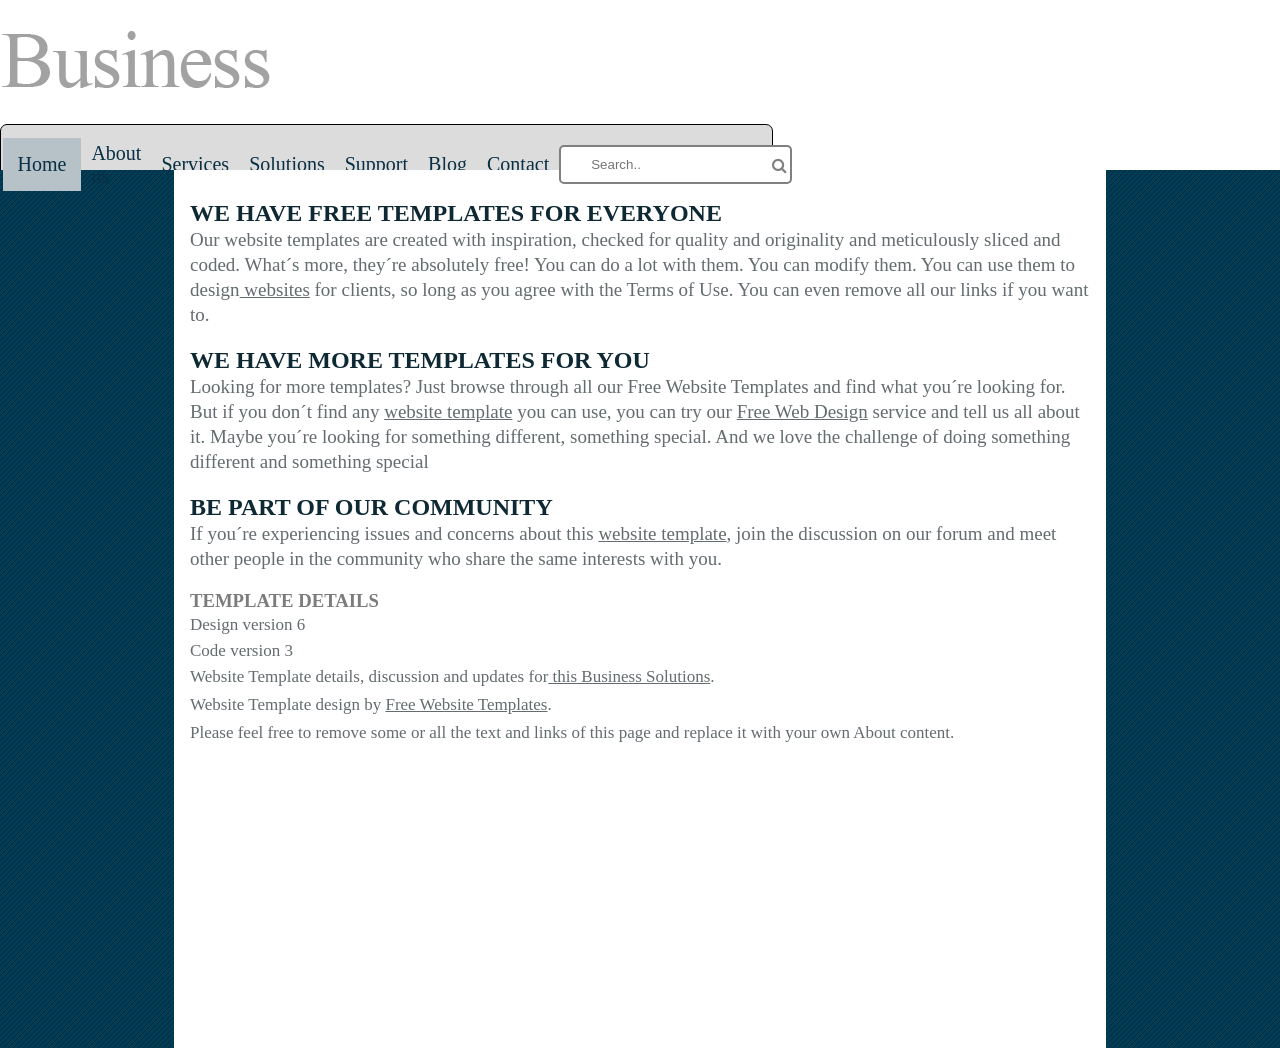
==== about-us.html @ 6311c744 "almost done" ====
<!DOCTYPE html>
<html>
    <head>
	    <link rel="stylesheet" href="styles/header.css">
		<link rel="stylesheet" href="styles/about-us.css">
		<link rel="stylesheet" href="font-awesome/css/font-awesome.css">
		<title>Business Solutions - About</title>
		<meta></meta>
	</head>
	<body>
	    <div class="header">
	        <div class="logo">
	            <a href="index.html"><img src="images/logo.png" alt="logo"></a>
	        </div>
	        <div class="menu">
	            <a href="index.html" class="active">Home</a>
		        <a href="about-us.html">About us</a>
		        <a href="services">Services</a>
		        <a href="solutions">Solutions</a>
		        <a href="support">Support</a>
		        <a href="blog">Blog</a>
		        <a href="contact">Contact</a>
		        <div class="search-bar"><input type="text" placeholder="Search.."><i class="fa fa-search" aria-hidden="true"></i></div>
	        </div>
	    </div>
	    <div class="main-content">
		    <div class="content">
			    <div class="row-1">
				    <h2>We Have Free Templates for Everyone</h2>
					<p>Our website templates are created with inspiration, checked for quality and originality and meticulously sliced and coded. What´s more, they´re absolutely free! You can do a lot with them. You can modify them. You can use them to design<a href="#"> websites</a> for clients, so long as you agree with the Terms of Use. You can even remove all our links if you want to.</p>
				</div>
				<div class="row-2">
				    <h2>We Have More Templates for You</h2> 
                    <p>Looking for more templates? Just browse through all our Free Website Templates and find what you´re looking for. But if you don´t find any <a href="#">website template</a> you can use, you can try our <a href="#">Free Web Design</a> service and tell us all about it. Maybe you´re looking for something different, something special. And we love the challenge of doing something different and something special</p>					
			    </div>
				<div class="row-3">
				    <h2>Be Part of Our Community</h2>
                    <p>If you´re experiencing issues and concerns about this <a href="#">website template</a>, join the discussion on our forum and meet other people in the community who share the same interests with you.</p>					
			    </div>
				<div class="last-row">
				    <h3>Template details</h3>
					<div><span>Design version 6</span></div>
                    <div><span>Code version 3</span></div>
                    <p>Website Template details, discussion and updates for<a href="#"> this Business Solutions</a>.</p>
                    <p>Website Template design by <a href="#">Free Website Templates</a>.</p>
                    <p>Please feel free to remove some or all the text and links of this page and replace it with your own About content.</p>
				</div>
			</div>
		</div>
	</body>
</html>
---- styles/header.css ----
}
.header{
	display: flex;
	/**flex-direction: column;
	justify-content: center;
	align-items: center;
	background-color: #0c2635;**/
	background: red;
}
.logo{
	/**margin-left: -250px;**/
	margin-top: 30px;
	margin-bottom: 30px;
}
.menu{
	display: flex;
	align-items: center;
	background-color: #dcdcdc;
	border: 1px solid black;
	border-radius: 7px;
	width: 60%;
	margin-bottom: -35px;
	padding: 1.5px;
}
.menu a{
	text-decoration: none;
	color: #092f44;
	font-size: 20px;
	padding-right: 10px;
	padding-left: 10px;
	padding-top: 15px;
	padding-bottom: 15px;
}
.menu .active{
	background-color: #b7c2c8;
	padding: 15px;
}
.menu a:hover{
	background-color: #b7c2c8;
}
.menu .search-bar{
	display: flex;
	align-items: center;
	position: relative;
	/*margin-left: 20px;*/
}
.menu .search-bar input{
	border: 2px solid grey;
	border-radius: 5px;
	padding: 10px 30px;
}
.menu .search-bar i{
	color: grey;
	position: absolute;
	right: 5px;
}
---- styles/about-us.css ----
body{
	margin: 0px;
	/**height: 100vh;**/	
}

.main-content{
	display: flex;
	justify-content: center;
	background-image: url("../images/bg-content.gif");
}
.content{
	width: 900px;
	background: white;
	padding: 10px 16px 300px 16px ;
}
.row-1 h2 ,.row-2 h2 ,.row-3 h2{
	color :#0e2934;
	text-transform:  uppercase;
	margin-bottom: 0px;
}
.row-1 p  ,.row-2 p ,.row-3 p {
	color:  #646c6f;
	font-size: 19px;
	line-height: 25px;
	margin-top: 0px;
}
p a{
	color:  #646c6f;
}
.last-row h3{
	color: #7d7c7c;
	text-transform: uppercase;
	margin-bottom:  0px;
}
.last-row p{
	margin-top: 0px;
	margin-bottom: 2px;
	color:  #646c6f;
	font-size: 17px;
    padding-top: 3px;
	padding-bottom: 3px;
}
.last-row div{
	color:  #646c6f;
	padding-top: 3px;
	padding-bottom: 3px;
	font-size: 17px;
}
.last-row p a{
	color:  #646c6f;
}
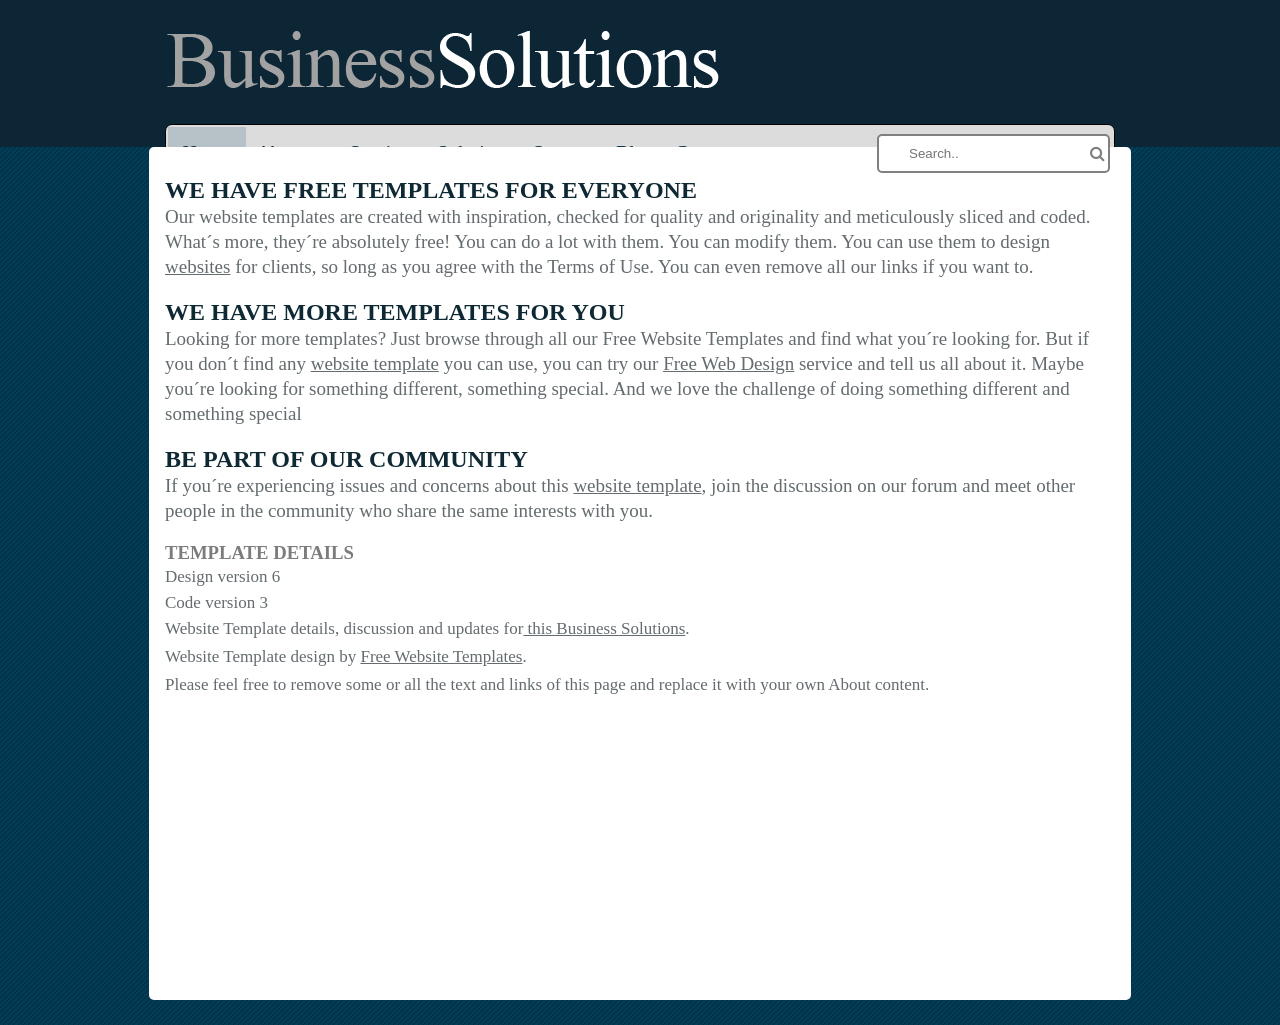
==== commit 608ae058: "helping him with his work" ====
--- a/about-us.html
+++ b/about-us.html
@@ -8,21 +8,23 @@
 		<meta></meta>
 	</head>
 	<body>
-	    <div class="header">
-	        <div class="logo">
-	            <a href="index.html"><img src="images/logo.png" alt="logo"></a>
-	        </div>
-	        <div class="menu">
-	            <a href="index.html" class="active">Home</a>
-		        <a href="about-us.html">About us</a>
-		        <a href="services">Services</a>
-		        <a href="solutions">Solutions</a>
-		        <a href="support">Support</a>
-		        <a href="blog">Blog</a>
-		        <a href="contact">Contact</a>
-		        <div class="search-bar"><input type="text" placeholder="Search.."><i class="fa fa-search" aria-hidden="true"></i></div>
-	        </div>
-	    </div>
+		<div class="header">
+			<div class="container">
+				<div class="logo">
+					<a href="index.html"><img src="images/logo.png" alt="logo"></a>
+				</div>
+				<div class="menu">
+					<a href="index.html" class="active">Home</a>
+					<a href="about-us.html">About us</a>
+					<a href="services">Services</a>
+					<a href="solutions">Solutions</a>
+					<a href="support">Support</a>
+					<a href="blog">Blog</a>
+					<a href="contact">Contact</a>
+					<div class="search-bar"><input type="text" placeholder="Search.."><i class="fa fa-search" aria-hidden="true"></i></div>
+					</div>
+			</div>
+		</div>
 	    <div class="main-content">
 		    <div class="content">
 			    <div class="row-1">
--- a/styles/header.css
+++ b/styles/header.css
@@ -1,14 +1,16 @@
+body{
+	background: ;
+	margin: 0;
 }
 .header{
 	display: flex;
-	/**flex-direction: column;
 	justify-content: center;
-	align-items: center;
-	background-color: #0c2635;**/
-	background: red;
+	background-color: #0c2635;
+}
+.header .container{
+	width: 950px;
 }
 .logo{
-	/**margin-left: -250px;**/
 	margin-top: 30px;
 	margin-bottom: 30px;
 }
@@ -18,7 +20,7 @@
 	background-color: #dcdcdc;
 	border: 1px solid black;
 	border-radius: 7px;
-	width: 60%;
+	/*width: 60%;*/
 	margin-bottom: -35px;
 	padding: 1.5px;
 }
@@ -42,7 +44,7 @@
 	display: flex;
 	align-items: center;
 	position: relative;
-	/*margin-left: 20px;*/
+	margin-left:130px;
 }
 .menu .search-bar input{
 	border: 2px solid grey;
--- a/styles/about-us.css
+++ b/styles/about-us.css
@@ -1,17 +1,14 @@
-body{
-	margin: 0px;
-	/**height: 100vh;**/	
-}
-
 .main-content{
 	display: flex;
 	justify-content: center;
 	background-image: url("../images/bg-content.gif");
 }
 .content{
-	width: 900px;
+	width: 950px;
 	background: white;
-	padding: 10px 16px 300px 16px ;
+	padding: 10px 16px 300px 16px;
+	margin-bottom: 25px;
+	border-radius: 5px;
 }
 .row-1 h2 ,.row-2 h2 ,.row-3 h2{
 	color :#0e2934;
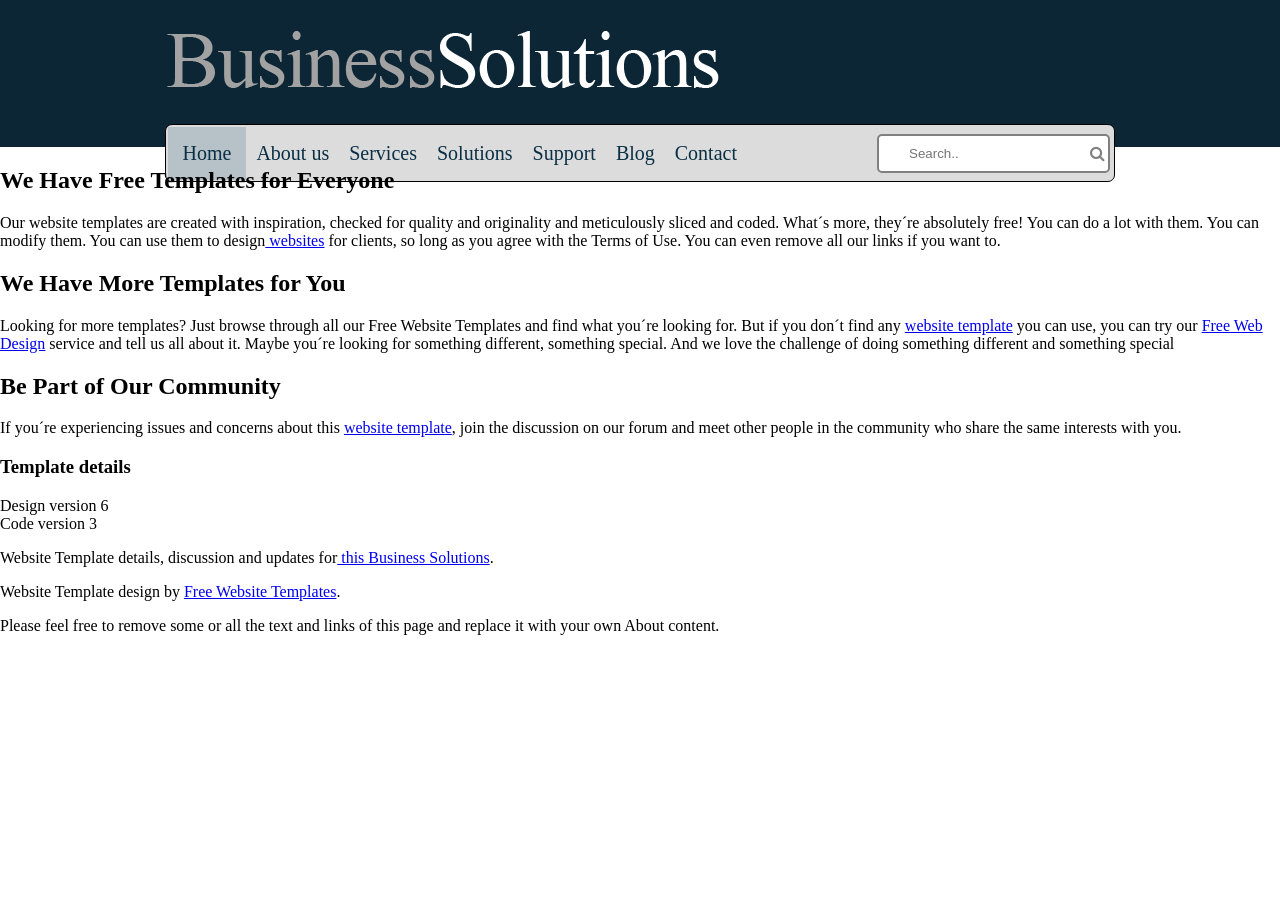
==== commit c66094bb: "I'm helping him again" ====
--- a/about-us.html
+++ b/about-us.html
@@ -1,13 +1,13 @@
-<!DOCTYPE html>
+<!DOCTYPE html> 
 <html>
     <head>
-	    <link rel="stylesheet" href="styles/header.css">
-		<link rel="stylesheet" href="styles/about-us.css">
-		<link rel="stylesheet" href="font-awesome/css/font-awesome.css">
-		<title>Business Solutions - About</title>
-		<meta></meta>
-	</head>
-	<body>
+        <link rel="stylesheet" href="styles/header.css">
+        <link rel="stylesheet" href="styles/about-us.css">
+        <link rel="stylesheet" href="font-awesome/css/font-awesome.css">
+        <title>Business Solutions - About</title>
+        <meta></meta>
+    </head>
+    <body>
 		<div class="header">
 			<div class="container">
 				<div class="logo">
@@ -22,32 +22,36 @@
 					<a href="blog">Blog</a>
 					<a href="contact">Contact</a>
 					<div class="search-bar"><input type="text" placeholder="Search.."><i class="fa fa-search" aria-hidden="true"></i></div>
-					</div>
+				</div>
 			</div>
 		</div>
-	    <div class="main-content">
-		    <div class="content">
-			    <div class="row-1">
-				    <h2>We Have Free Templates for Everyone</h2>
-					<p>Our website templates are created with inspiration, checked for quality and originality and meticulously sliced and coded. What´s more, they´re absolutely free! You can do a lot with them. You can modify them. You can use them to design<a href="#"> websites</a> for clients, so long as you agree with the Terms of Use. You can even remove all our links if you want to.</p>
-				</div>
-				<div class="row-2">
-				    <h2>We Have More Templates for You</h2> 
-                    <p>Looking for more templates? Just browse through all our Free Website Templates and find what you´re looking for. But if you don´t find any <a href="#">website template</a> you can use, you can try our <a href="#">Free Web Design</a> service and tell us all about it. Maybe you´re looking for something different, something special. And we love the challenge of doing something different and something special</p>					
-			    </div>
-				<div class="row-3">
-				    <h2>Be Part of Our Community</h2>
-                    <p>If you´re experiencing issues and concerns about this <a href="#">website template</a>, join the discussion on our forum and meet other people in the community who share the same interests with you.</p>					
-			    </div>
-				<div class="last-row">
-				    <h3>Template details</h3>
-					<div><span>Design version 6</span></div>
+
+        <div class="main-content">
+            <div class="content">
+                <div class="row-1">
+                    <h2>We Have Free Templates for Everyone</h2>
+                    <p>Our website templates are created with inspiration, checked for quality and originality and meticulously sliced and coded. What´s more, they´re absolutely free! You can do a lot with them. You can modify them. You can use them to design<a href="#"> websites</a> for clients, so long as you agree with the Terms of Use. You can even remove all our links if you want to.</p>
+                </div>
+
+                <div class="row-2">
+                    <h2>We Have More Templates for You</h2> 
+                    <p>Looking for more templates? Just browse through all our Free Website Templates and find what you´re looking for. But if you don´t find any <a href="#">website template</a> you can use, you can try our <a href="#">Free Web Design</a> service and tell us all about it. Maybe you´re looking for something different, something special. And we love the challenge of doing something different and something special</p>                    
+                </div>
+
+                <div class="row-3">
+                    <h2>Be Part of Our Community</h2>
+                    <p>If you´re experiencing issues and concerns about this <a href="#">website template</a>, join the discussion on our forum and meet other people in the community who share the same interests with you.</p>                    
+                </div>
+
+                <div class="last-row">
+                    <h3>Template details</h3>
+                    <div><span>Design version 6</span></div>
                     <div><span>Code version 3</span></div>
                     <p>Website Template details, discussion and updates for<a href="#"> this Business Solutions</a>.</p>
                     <p>Website Template design by <a href="#">Free Website Templates</a>.</p>
                     <p>Please feel free to remove some or all the text and links of this page and replace it with your own About content.</p>
-				</div>
-			</div>
-		</div>
-	</body>
+                </div>
+            </div>
+        </div>
+    </body>
 </html>
--- a/styles/about-us.css
+++ b/styles/about-us.css
@@ -1,48 +1,56 @@
-.main-content{
-	display: flex;
-	justify-content: center;
-	background-image: url("../images/bg-content.gif");
+/*.main-content{
+    display: flex;
+    justify-content: center;
+    background-image: url("../images/bg-content.gif");
 }
+
 .content{
-	width: 950px;
-	background: white;
-	padding: 10px 16px 300px 16px;
-	margin-bottom: 25px;
-	border-radius: 5px;
+    width: 950px;
+    background: white;
+    padding: 10px 16px 300px 16px;
+    margin-bottom: 25px;
+    border-radius: 5px;
 }
+
 .row-1 h2 ,.row-2 h2 ,.row-3 h2{
-	color :#0e2934;
-	text-transform:  uppercase;
-	margin-bottom: 0px;
+    color :#0e2934;
+    text-transform:  uppercase;
+    margin-bottom: 0px;
 }
+
 .row-1 p  ,.row-2 p ,.row-3 p {
-	color:  #646c6f;
-	font-size: 19px;
-	line-height: 25px;
-	margin-top: 0px;
+    color:  #646c6f;
+    font-size: 19px;
+    line-height: 25px;
+    margin-top: 0px;
 }
+
 p a{
-	color:  #646c6f;
+    color:  #646c6f;
 }
+
 .last-row h3{
-	color: #7d7c7c;
-	text-transform: uppercase;
-	margin-bottom:  0px;
+    color: #7d7c7c;
+    text-transform: uppercase;
+    margin-bottom:  0px;
 }
+
 .last-row p{
-	margin-top: 0px;
-	margin-bottom: 2px;
-	color:  #646c6f;
-	font-size: 17px;
+    margin-top: 0px;
+    margin-bottom: 2px;
+    color:  #646c6f;
+    font-size: 17px;
     padding-top: 3px;
-	padding-bottom: 3px;
+    padding-bottom: 3px;
 }
+
 .last-row div{
-	color:  #646c6f;
-	padding-top: 3px;
-	padding-bottom: 3px;
-	font-size: 17px;
+    color:  #646c6f;
+    padding-top: 3px;
+    padding-bottom: 3px;
+    font-size: 17px;
 }
+
 .last-row p a{
-	color:  #646c6f;
-}+    color:  #646c6f;
+}*/
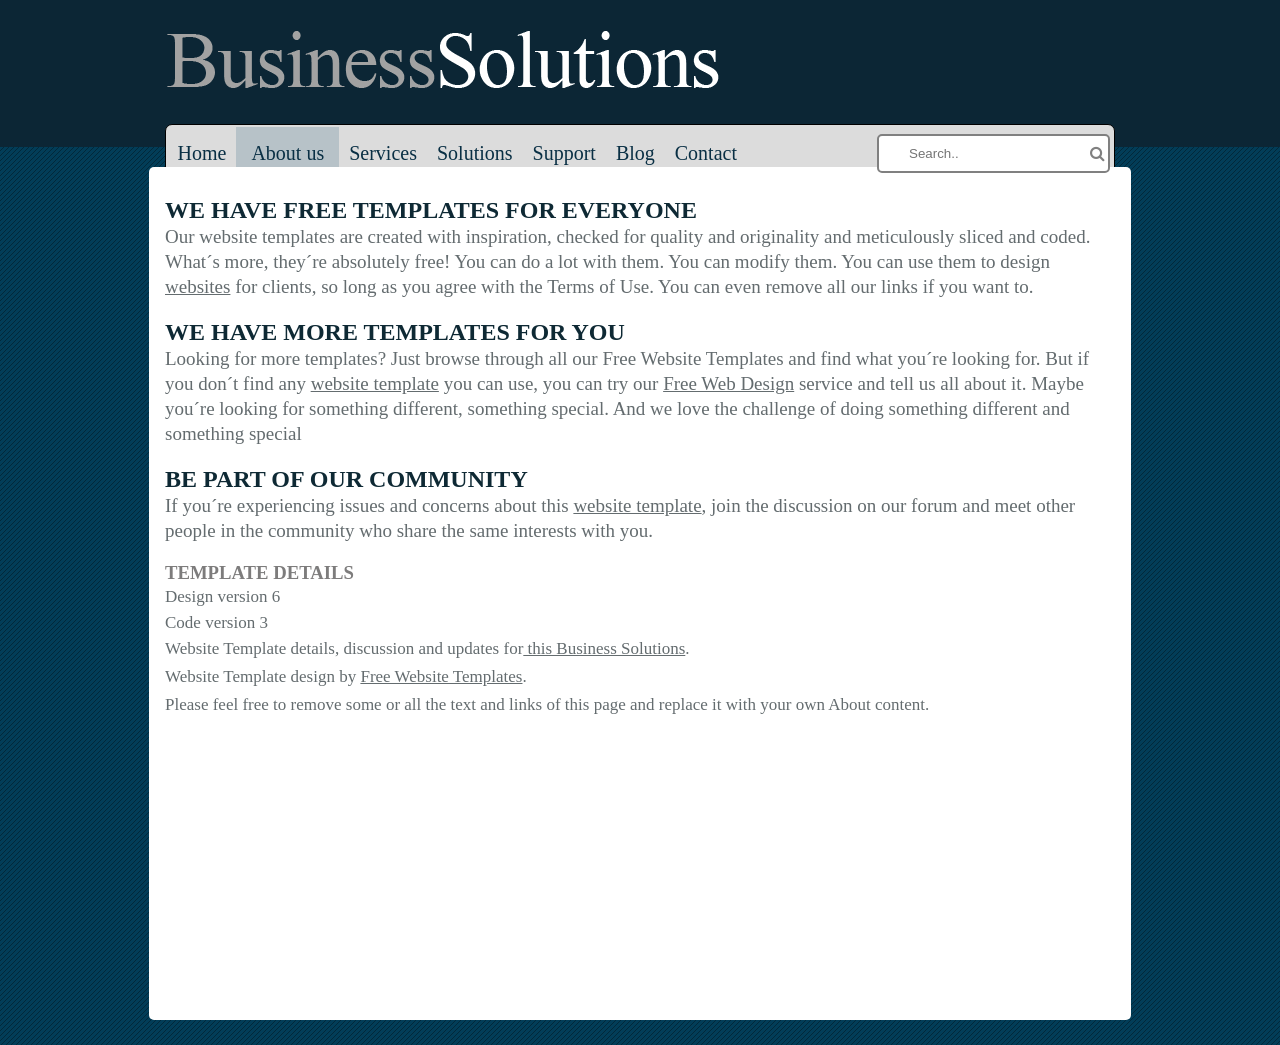
==== commit d01dd3ce: "just changing the active on the header and menus" ====
--- a/about-us.html
+++ b/about-us.html
@@ -14,8 +14,8 @@
 					<a href="index.html"><img src="images/logo.png" alt="logo"></a>
 				</div>
 				<div class="menu">
-					<a href="index.html" class="active">Home</a>
-					<a href="about-us.html">About us</a>
+					<a href="index.html">Home</a>
+					<a href="about-us.html" class="active">About us</a>
 					<a href="services">Services</a>
 					<a href="solutions">Solutions</a>
 					<a href="support">Support</a>
--- a/styles/header.css
+++ b/styles/header.css
@@ -6,6 +6,7 @@
 	display: flex;
 	justify-content: center;
 	background-color: #0c2635;
+	margin-bottom: 20px;
 }
 .header .container{
 	width: 950px;
--- a/styles/about-us.css
+++ b/styles/about-us.css
@@ -1,7 +1,10 @@
-/*.main-content{
+body{
+	background-image: url("../images/bg-content.gif");
+}
+.main-content{
     display: flex;
     justify-content: center;
-    background-image: url("../images/bg-content.gif");
+    
 }
 
 .content{
@@ -53,4 +56,4 @@
 
 .last-row p a{
     color:  #646c6f;
-}*/+}
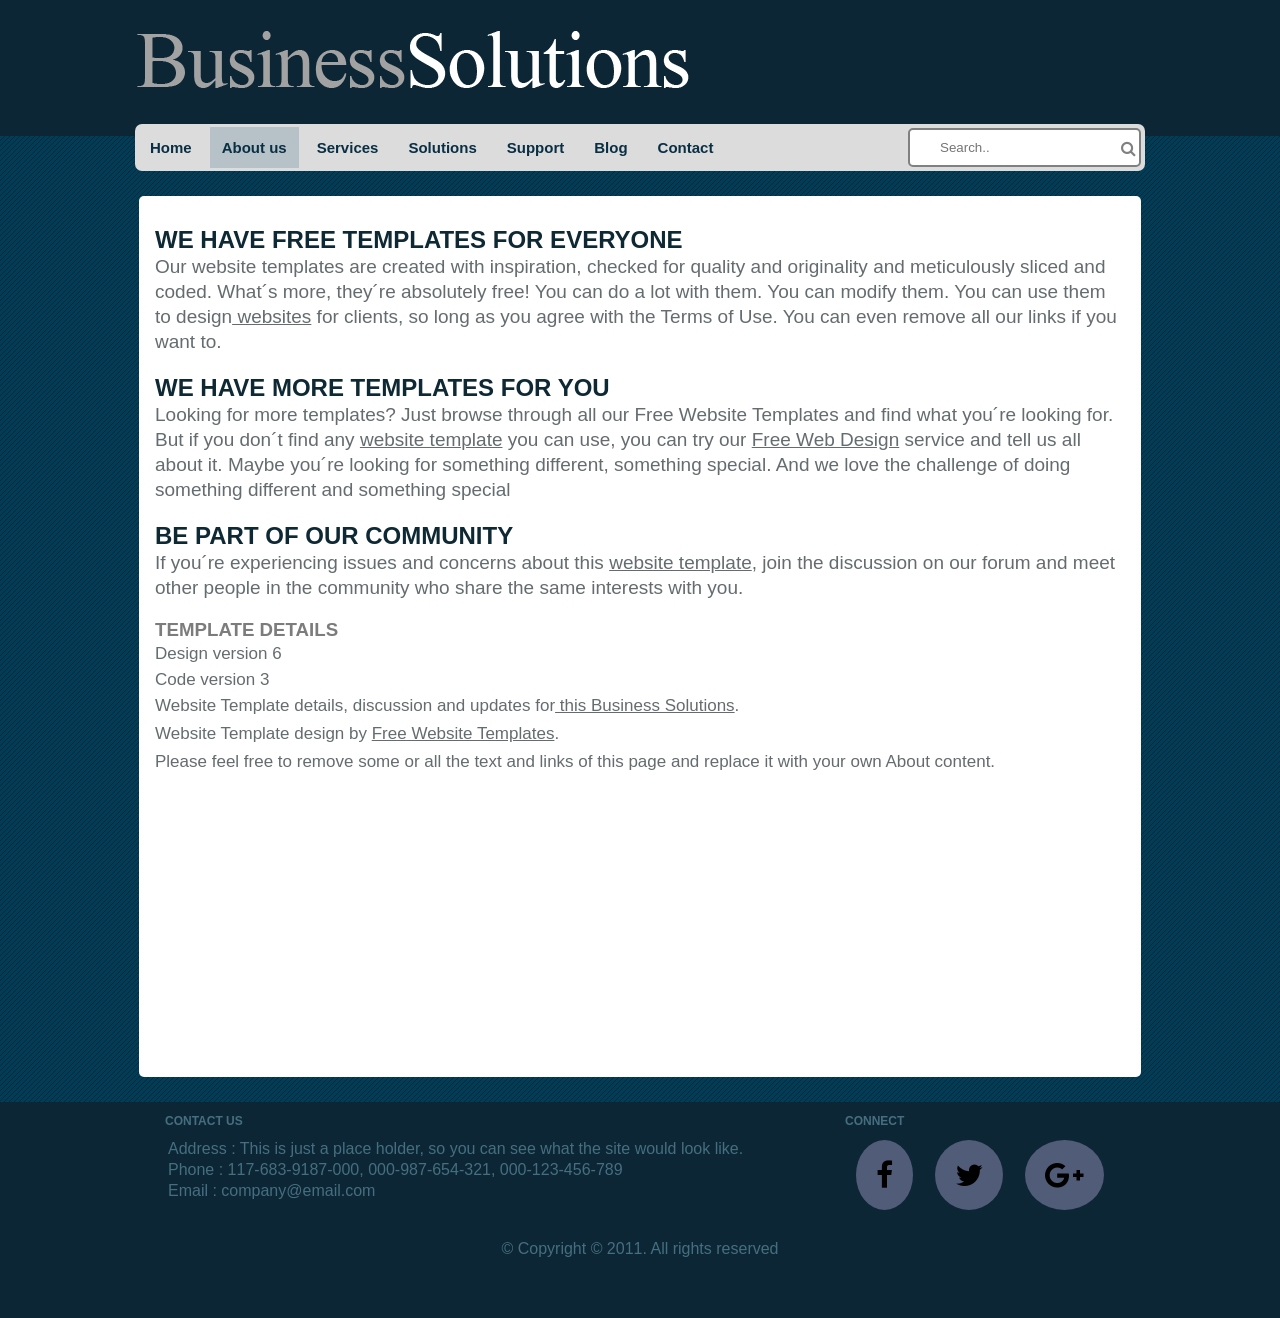
==== commit 4e60d783: "good progress" ====
--- a/about-us.html
+++ b/about-us.html
@@ -1,9 +1,10 @@
 <!DOCTYPE html> 
 <html>
     <head>
+	    <link rel="stylesheet" href="font-awesome/css/font-awesome.css">
         <link rel="stylesheet" href="styles/header.css">
         <link rel="stylesheet" href="styles/about-us.css">
-        <link rel="stylesheet" href="font-awesome/css/font-awesome.css">
+		<link rel="stylesheet" href="styles/footer.css">
         <title>Business Solutions - About</title>
         <meta></meta>
     </head>
@@ -16,11 +17,11 @@
 				<div class="menu">
 					<a href="index.html">Home</a>
 					<a href="about-us.html" class="active">About us</a>
-					<a href="services">Services</a>
-					<a href="solutions">Solutions</a>
-					<a href="support">Support</a>
-					<a href="blog">Blog</a>
-					<a href="contact">Contact</a>
+					<a href="services.html">Services</a>
+					<a href="solutions.html">Solutions</a>
+					<a href="support.html">Support</a>
+					<a href="blog.html">Blog</a>
+					<a href="contact.html">Contact</a>
 					<div class="search-bar"><input type="text" placeholder="Search.."><i class="fa fa-search" aria-hidden="true"></i></div>
 				</div>
 			</div>
@@ -53,5 +54,30 @@
                 </div>
             </div>
         </div>
+		<footer>
+	    <div class="info">
+		    <div class="container">
+		     <div class="column1">
+				<h3>Contact Us</h3>
+			    <div class="Adress">
+				    <p>Address    :    This is just a place holder, so you can see what the site would look like.</p>
+				    <p>Phone    :    117-683-9187-000, 000-987-654-321, 000-123-456-789</p>
+				    <p>Email    :    company@email.com</p>
+			    </div>
+		    </div>
+		    <div class="column2">
+				<h3>Connect</h3>
+			    <div class="footer-icons">
+			        <div> <i class="fa fa-facebook" aria-hidden="true"></i> </div>
+				    <div> <i class="fa fa-twitter" aria-hidden="true"></i> </div>
+				    <div> <i class="fa fa-google-plus" aria-hidden="true"></i> </div>
+			    </div>
+		    </div>
+			</div>
+	    </div>
+		<div class=" copy-rights">
+		    <div> &copy; Copyright &copy; 2011. All rights reserved</div>
+		</div>
+	</footer>
     </body>
 </html>
--- a/styles/header.css
+++ b/styles/header.css
@@ -1,15 +1,17 @@
+html {
+	font-family: Arial, Helvetica, sans-serif;
+}
 body{
-	background: ;
 	margin: 0;
 }
 .header{
 	display: flex;
 	justify-content: center;
 	background-color: #0c2635;
-	margin-bottom: 20px;
+	margin-bottom: 35px;
 }
 .header .container{
-	width: 950px;
+	width: 1010px;
 }
 .logo{
 	margin-top: 30px;
@@ -19,33 +21,37 @@
 	display: flex;
 	align-items: center;
 	background-color: #dcdcdc;
-	border: 1px solid black;
+	/*border: 1px solid black;*/
 	border-radius: 7px;
-	/*width: 60%;*/
 	margin-bottom: -35px;
-	padding: 1.5px;
+	/* padding: 1.5px; */
 }
 .menu a{
 	text-decoration: none;
 	color: #092f44;
-	font-size: 20px;
-	padding-right: 10px;
-	padding-left: 10px;
+	font-weight: bold;
+	font-size: 15px;
+	padding-right: 15px;
+	padding-left: 15px;
 	padding-top: 15px;
 	padding-bottom: 15px;
 }
 .menu .active{
 	background-color: #b7c2c8;
-	padding: 15px;
+	padding: 12px;
+	margin: 3px;
 }
 .menu a:hover{
 	background-color: #b7c2c8;
+	padding: 12px;
+	margin: 3px;
 }
 .menu .search-bar{
 	display: flex;
 	align-items: center;
 	position: relative;
-	margin-left:130px;
+	margin-left: auto;
+	margin-right: 4px;
 }
 .menu .search-bar input{
 	border: 2px solid grey;
--- a/styles/about-us.css
+++ b/styles/about-us.css
@@ -8,11 +8,12 @@
 }
 
 .content{
-    width: 950px;
+    width: 970px;
     background: white;
     padding: 10px 16px 300px 16px;
     margin-bottom: 25px;
     border-radius: 5px;
+	margin-top: 25px;
 }
 
 .row-1 h2 ,.row-2 h2 ,.row-3 h2{
--- a/styles/footer.css
+++ b/styles/footer.css
@@ -0,0 +1,58 @@
+footer{
+	background-color: #0c2635;
+}
+footer .title, footer .title2{
+	color: #456f7f;
+}
+.info{
+	display: flex;
+	justify-content: center;
+}
+.info .container{
+	display: flex;
+	width: 950px;
+	justify-content: space-between;
+}
+.info h3{
+	text-transform: uppercase;
+	color: #456f7f;
+	font-size: 12px;
+}
+.Adress{
+	color: #456f7f;
+}
+.Adress p{
+	margin: 3px;
+}
+ .info .footer-icons{
+	display: flex;
+}
+.info .footer-icons div {
+	/**width: 40px;**/
+	padding-left: 20px;
+	padding-right: 20px;
+	padding-top: 20px;
+    padding-bottom: 20px;	
+	background: #515c78;
+	border-radius: 50%;
+	/**display: flex;
+	justify-content: center;**/
+	margin-left: 11px;
+	margin-right: 11px;
+}
+.info .footer-icons div:hover{
+	background: #8296bf;
+}
+.info .footer-icons div .fa{
+	font-size: 30px;
+   /** color: #456f7f;**/	
+}
+.copy-rights{
+	display: flex;
+	justify-content: center;
+}
+.copy-rights div{
+	color: #456f7f;
+	margin-top: 30px;
+	margin-bottom: 60px;
+}
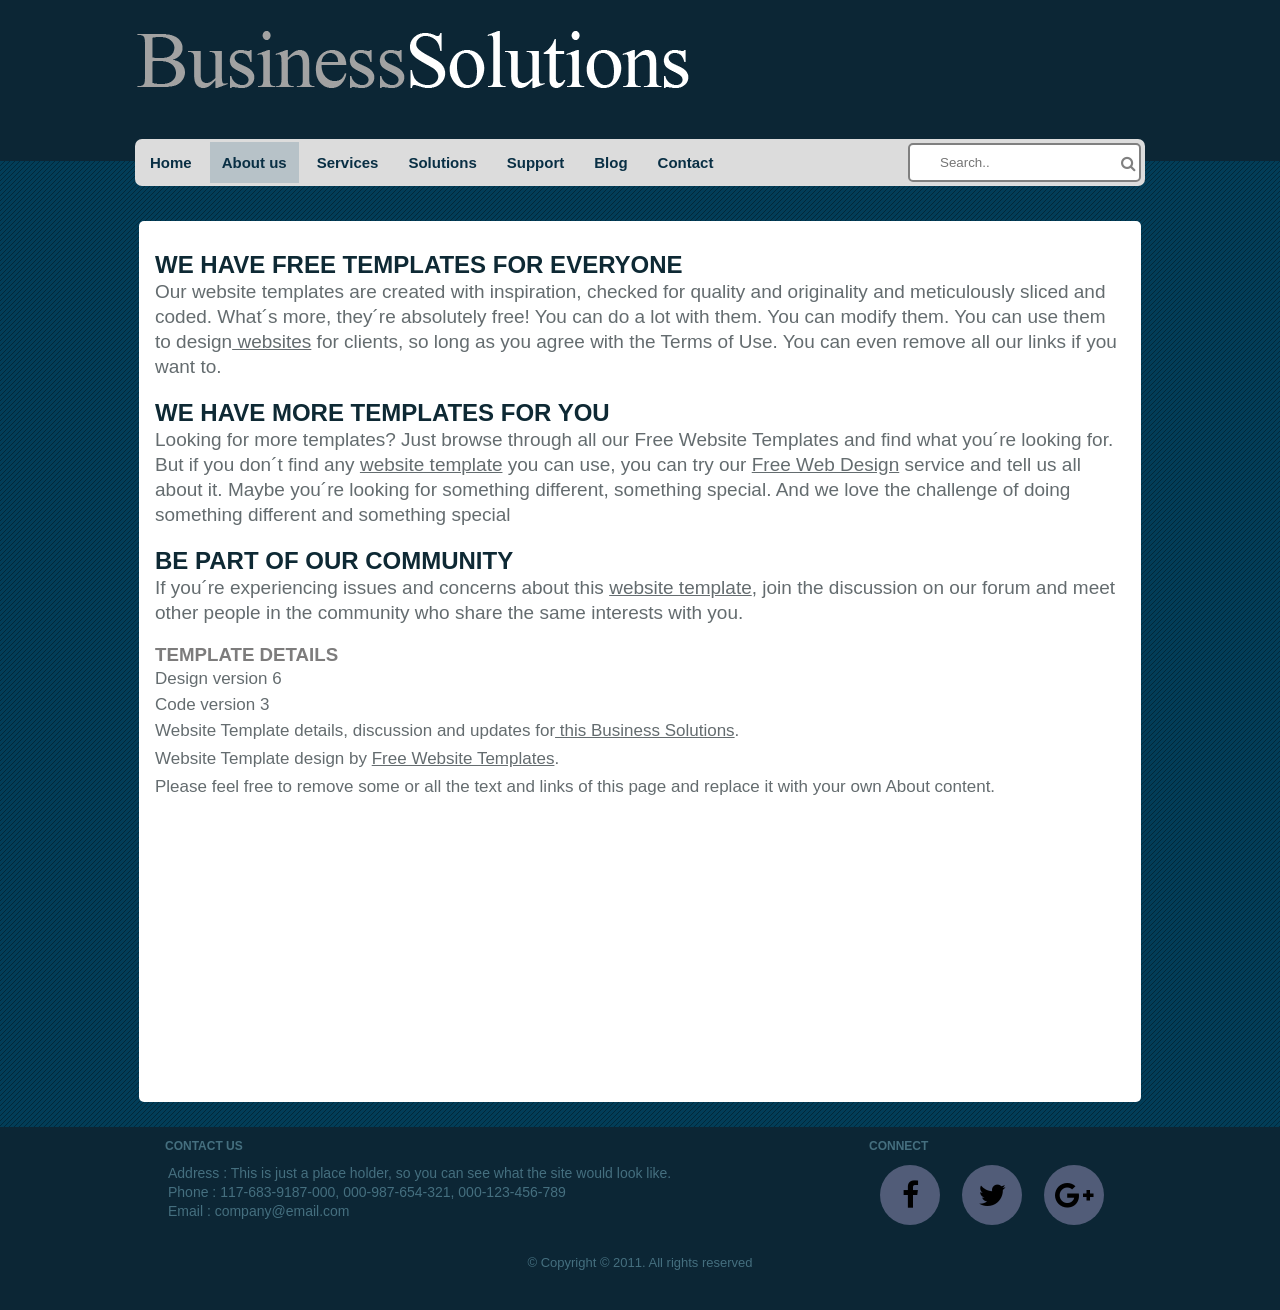
==== commit bcb2672b: "amended" ====
--- a/about-us.html
+++ b/about-us.html
@@ -6,7 +6,8 @@
         <link rel="stylesheet" href="styles/about-us.css">
 		<link rel="stylesheet" href="styles/footer.css">
         <title>Business Solutions - About</title>
-        <meta></meta>
+        <meta charset="UTF-8">
+	    <meta name="viewport" content="width=device-width, initial-scale=1.0">
     </head>
     <body>
 		<div class="header">
@@ -68,9 +69,9 @@
 		    <div class="column2">
 				<h3>Connect</h3>
 			    <div class="footer-icons">
-			        <div> <i class="fa fa-facebook" aria-hidden="true"></i> </div>
-				    <div> <i class="fa fa-twitter" aria-hidden="true"></i> </div>
-				    <div> <i class="fa fa-google-plus" aria-hidden="true"></i> </div>
+			        <div><div><i class="fa fa-facebook" aria-hidden="true"></i></div></div>
+				    <div><div><i class="fa fa-twitter" aria-hidden="true"></i></div></div>
+				    <div><div><i class="fa fa-google-plus" aria-hidden="true"></i></div></div>
 			    </div>
 		    </div>
 			</div>
--- a/styles/header.css
+++ b/styles/header.css
@@ -15,16 +15,14 @@
 }
 .logo{
 	margin-top: 30px;
-	margin-bottom: 30px;
+	margin-bottom: 45px;
 }
 .menu{
 	display: flex;
 	align-items: center;
 	background-color: #dcdcdc;
-	/*border: 1px solid black;*/
 	border-radius: 7px;
-	margin-bottom: -35px;
-	/* padding: 1.5px; */
+	margin-bottom: -25px;
 }
 .menu a{
 	text-decoration: none;
--- a/styles/footer.css
+++ b/styles/footer.css
@@ -23,25 +23,28 @@
 }
 .Adress p{
 	margin: 3px;
+	font-size: 14px;
 }
  .info .footer-icons{
 	display: flex;
 }
-.info .footer-icons div {
-	/**width: 40px;**/
-	padding-left: 20px;
-	padding-right: 20px;
-	padding-top: 20px;
-    padding-bottom: 20px;	
+.info .footer-icons > div {
+	width: 60px;
+	height: 60px;
 	background: #515c78;
 	border-radius: 50%;
-	/**display: flex;
-	justify-content: center;**/
 	margin-left: 11px;
 	margin-right: 11px;
 }
-.info .footer-icons div:hover{
+.info .footer-icons div div {
+	height: 100%;
+	display: flex;
+	justify-content: center;
+	align-items: center;
+}
+.info .footer-icons > div:hover{
 	background: #8296bf;
+	cursor: pointer;
 }
 .info .footer-icons div .fa{
 	font-size: 30px;
@@ -54,5 +57,6 @@
 .copy-rights div{
 	color: #456f7f;
 	margin-top: 30px;
-	margin-bottom: 60px;
+	margin-bottom: 40px;
+	font-size: 13px;
 }
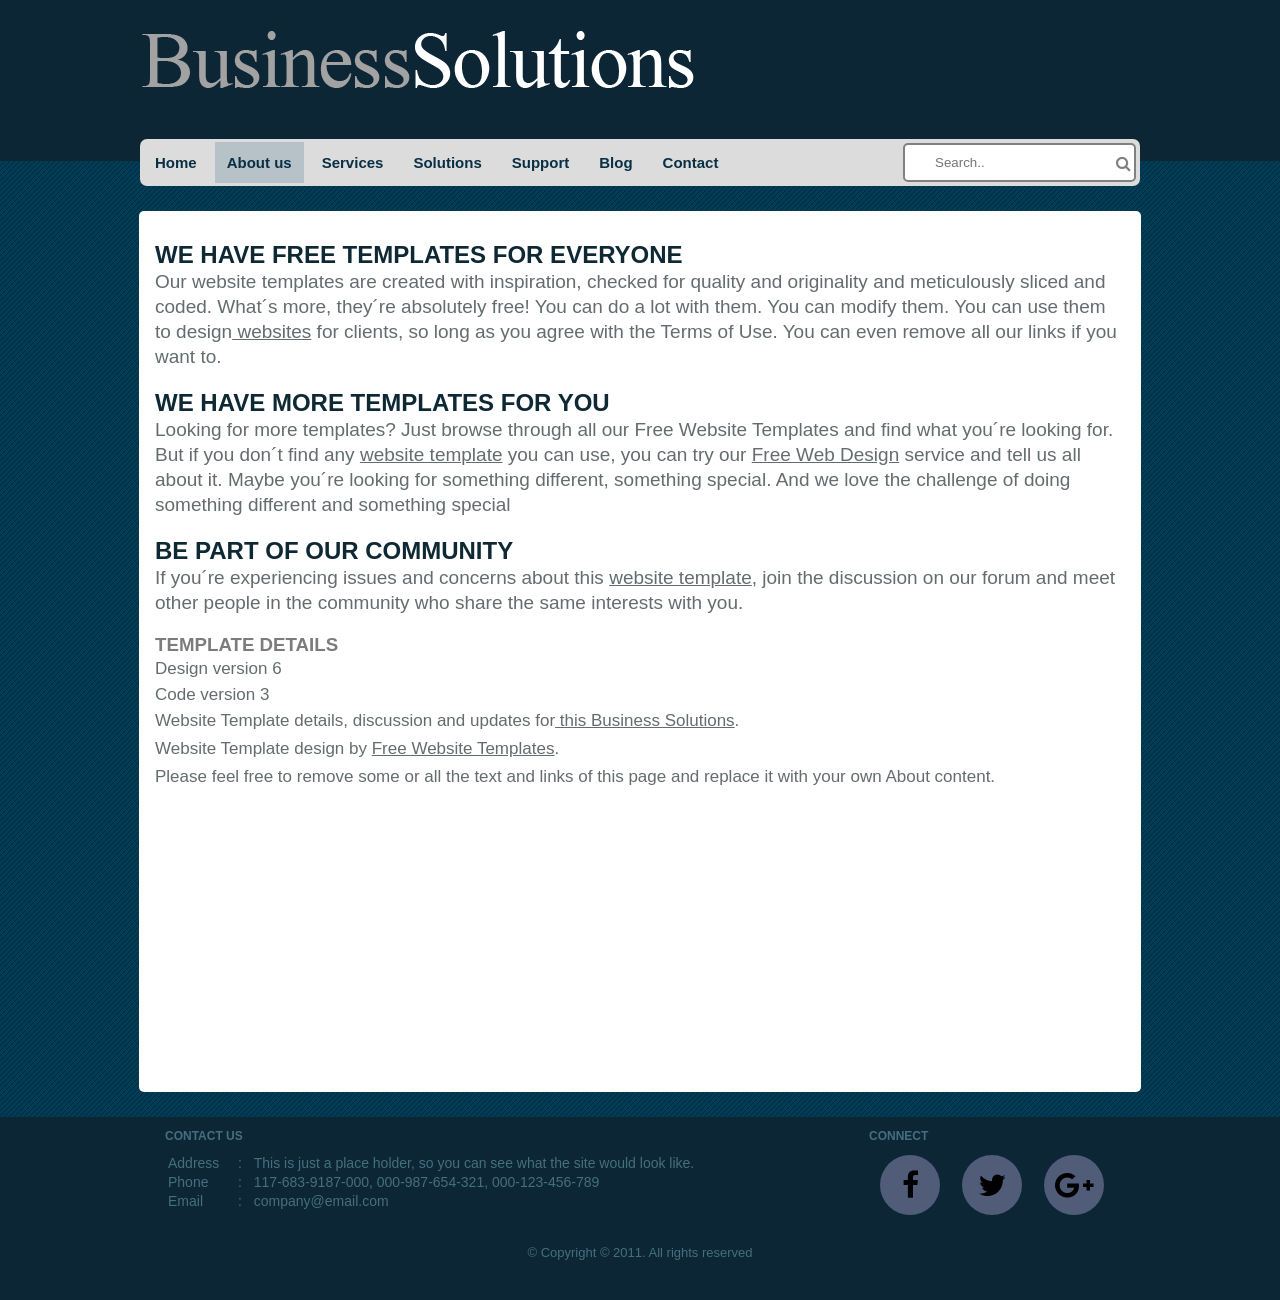
==== commit b44fed00: "This is me helping wonder" ====
--- a/about-us.html
+++ b/about-us.html
@@ -55,15 +55,15 @@
                 </div>
             </div>
         </div>
-		<footer>
+	<footer>
 	    <div class="info">
 		    <div class="container">
 		     <div class="column1">
 				<h3>Contact Us</h3>
 			    <div class="Adress">
-				    <p>Address    :    This is just a place holder, so you can see what the site would look like.</p>
-				    <p>Phone    :    117-683-9187-000, 000-987-654-321, 000-123-456-789</p>
-				    <p>Email    :    company@email.com</p>
+				    <p><span>Address</span>: <span>This is just a place holder, so you can see what the site would look like.</span></p>
+				    <p><span>Phone</span>: <span>117-683-9187-000, 000-987-654-321, 000-123-456-789</span></p>
+				    <p><span>Email</span>: <span>company@email.com</span></p>
 			    </div>
 		    </div>
 		    <div class="column2">
--- a/styles/header.css
+++ b/styles/header.css
@@ -8,10 +8,10 @@
 	display: flex;
 	justify-content: center;
 	background-color: #0c2635;
-	margin-bottom: 35px;
+	margin-bottom: 25px;
 }
 .header .container{
-	width: 1010px;
+	width: 1000px;
 }
 .logo{
 	margin-top: 30px;
--- a/styles/footer.css
+++ b/styles/footer.css
@@ -24,6 +24,13 @@
 .Adress p{
 	margin: 3px;
 	font-size: 14px;
+}
+.Adress p span:first-child {
+	display: inline-block;
+	width: 70px;
+}
+.Adress p span:last-child {
+	padding-left: 8px;
 }
  .info .footer-icons{
 	display: flex;
